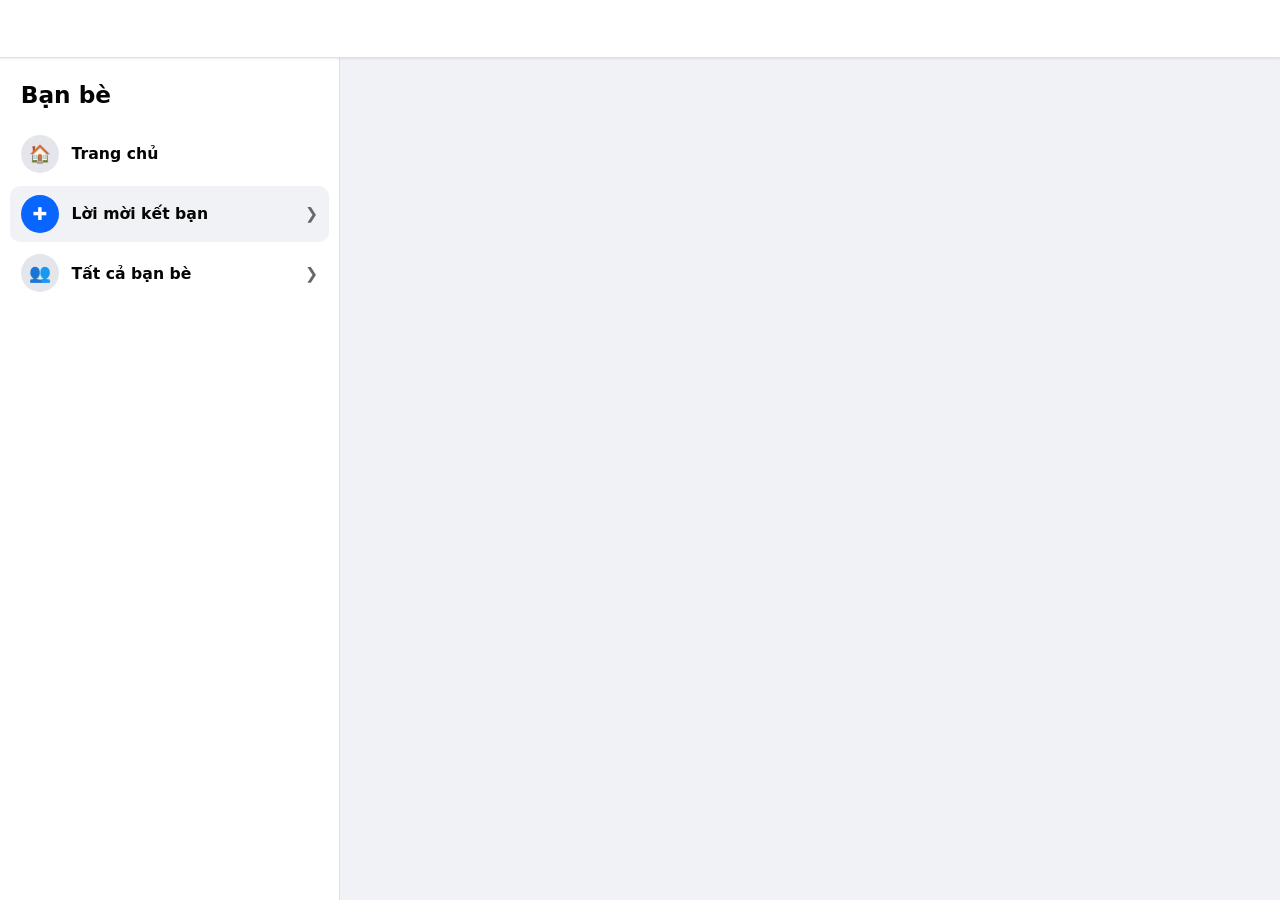
==== banbe.html @ 1590d5db "Cập nhật nội dung code HTML và CSS" ====
<!DOCTYPE html>
<html lang="vi">
<head>
  <meta charset="UTF-8" />
  <meta name="viewport" content="width=device-width, initial-scale=1.0" />
  <title>Bạn bè & Kết nối học tập</title>
  <link rel="stylesheet" href="css/style.css" />
</head>
<body>
  <header class="thanh-dau-trang" id="dauTrang"></header>

  <div class="bo-cuc-trang-ban-be">
    <aside class="cot-trai-ban-be">
      <h1>Bạn bè</h1>
      <nav class="menu-ban-be">
        <a href="index.html" class="muc-menu-ban-be">
          <span class="muc-ban-be-trai"><span class="vong-icon-ban-be">&#127968;</span><span>Trang chủ</span></span>
        </a>
        <button type="button" class="muc-menu-ban-be dang-chon" data-tab="loi_moi" onclick="chuyenTabBanBe('loi_moi')">
          <span class="muc-ban-be-trai"><span class="vong-icon-ban-be">&#10010;</span><span>Lời mời kết bạn</span></span>
          <span class="mui-ten">&#10095;</span>
        </button>
        <button type="button" class="muc-menu-ban-be" data-tab="tat_ca" onclick="chuyenTabBanBe('tat_ca')">
          <span class="muc-ban-be-trai"><span class="vong-icon-ban-be">&#128101;</span><span>Tất cả bạn bè</span></span>
          <span class="mui-ten">&#10095;</span>
        </button>
      </nav>
    </aside>

    <main class="noi-dung-chinh-ban-be" id="khungNoiDungBanBe"></main>
  </div>

  <script src="js/data.js"></script>
  <script src="js/main.js"></script>
  <script src="js/profile.js"></script>
</body>
</html>
---- css/style.css ----
:root {
  --mau-chinh: #0866ff; --mau-chinh-dam: #0053ba; --mau-chinh-nhat: #e7f3ff;
  --mau-thanh-cong: #10b981; --mau-thanh-cong-nhat: #d1fae5;
  --mau-canh-bao-nhat: #fef3c7;
  --mau-nguy-hiem: #e41e3f; --mau-nguy-hiem-nhat: #fee2e2;
  --nen-trang: #f0f2f5; --nen-the: #fff; --nen-xam: #e4e6eb; --nen-xam-hover: #d8dadf; --nen-hover: #f2f2f2;
  --chu-chinh: #050505; --chu-mo: #65676b; --vien: #dddfe2;
  --goc-lon: 14px; --goc-vua: 10px; --goc-nho: 6px;
  --bong-nho: 0 1px 2px rgba(0, 0, 0, .08);
  --bong-noi: 0 12px 28px rgba(0, 0, 0, .15), 0 2px 4px rgba(0, 0, 0, .08);
}

* { box-sizing: border-box; margin: 0; padding: 0; }
body { font-family: 'Segoe UI', system-ui, -apple-system, sans-serif; background: var(--nen-trang); color: var(--chu-chinh); line-height: 1.5; }
a { color: var(--mau-chinh); text-decoration: none; }
ul, ol { list-style: none; }
button, input, select, textarea { font-family: inherit; font-size: .925rem; }
svg { stroke-linecap: round; stroke-linejoin: round; }


.an { display: none !important; }
.chu-giua { text-align: center; }
.chu-mo { color: var(--chu-mo); }

.the-noi-dung { background: var(--nen-the); border: 1px solid var(--vien); border-radius: var(--goc-lon); padding: 1.15rem; box-shadow: var(--bong-nho); margin-bottom: 1.1rem; }
.the-noi-dung.khong-le { padding: 0; }
.tieu-de-the { display: flex; align-items: center; justify-content: space-between; gap: .5rem; font-size: 1rem; font-weight: 700; margin-bottom: .85rem; }

.nut { display: inline-flex; align-items: center; justify-content: center; gap: .4rem; padding: .5rem .95rem; border-radius: var(--goc-vua); border: 1px solid transparent; font-weight: 600; cursor: pointer; white-space: nowrap; transition: all .18s ease; }
.nut-chinh { background: var(--mau-chinh); color: #fff; }
.nut-chinh:hover { background: var(--mau-chinh-dam); }
.nut-vien { background: #fff; border-color: var(--vien); color: var(--chu-chinh); }
.nut-vien:hover { background: var(--nen-trang); }
.nut-nguy-hiem { background: var(--mau-nguy-hiem-nhat); color: var(--mau-nguy-hiem); }
.nut-thanh-cong { background: var(--mau-thanh-cong-nhat); color: #047857; }
.nut-canh-bao { background: var(--mau-canh-bao-nhat); color: #b45309; }
.nut-nho { padding: .34rem .7rem; font-size: .82rem; border-radius: var(--goc-nho); }
.nut-day-du { width: 100%; }

.huy-hieu { display: inline-flex; align-items: center; gap: .25rem; padding: .2rem .55rem; border-radius: 999px; font-size: .75rem; font-weight: 600; }
.huy-hieu-cong-khai { background: #e0f2fe; color: #0369a1; }
.huy-hieu-ban-be { background: var(--mau-canh-bao-nhat); color: #b45309; }
.huy-hieu-rieng-tu { background: #f1f5f9; color: #475569; }
.huy-hieu-chu-de { background: var(--mau-chinh-nhat); color: var(--mau-chinh); }
.huy-hieu-nguy-hiem { background: var(--mau-nguy-hiem-nhat); color: var(--mau-nguy-hiem); }

.hang-bieu-mau { display: flex; gap: .65rem; flex-wrap: wrap; margin-top: .55rem; }
.hang-bieu-mau .o-nhap-lieu { flex: 1; }
.o-nhap-lieu { width: 100%; padding: .6rem .8rem; border: 1px solid var(--vien); border-radius: var(--goc-vua); outline: none; background: #fff; }
.o-nhap-lieu:focus { border-color: var(--mau-chinh); }

/* Khung tròn căn giữa nội dung (ảnh đại diện, biểu tượng) */
.nut-tron-dieu-huong, .nut-anh-dai-dien, .vong-tron-avatar, .vong-icon-menu, .vong-icon-ban-be,
.anh-dai-dien, .anh-dai-dien-nho, .anh-the-noi, .nut-dong-tron, .bieu-tuong-thong-tin {
  display: grid; place-items: center; border-radius: 50%; flex-shrink: 0; overflow: hidden;
}
.anh-tron { width: 100%; height: 100%; object-fit: cover; border-radius: 50%; }

/* dau trang */
.thanh-dau-trang { position: sticky; top: 0; z-index: 200; height: 58px; background: var(--nen-the); border-bottom: 1px solid var(--vien); box-shadow: var(--bong-nho); }
.khung-dau-trang { height: 100%; padding: 0 1rem; display: grid; grid-template-columns: 20% 40% 20%; justify-content: space-between; align-items: center; }
.dau-trang-trai { display: flex; align-items: center; }
.dau-trang-giua { display: flex; justify-content: center; align-items: center; height: 100%; }
.dau-trang-phai { position: relative; display: flex; align-items: center; justify-content: flex-end; gap: .55rem; }

.hop-tim-kiem { position: relative; width: 100%; max-width: 250px; }
.hop-tim-kiem svg { position: absolute; left: 12px; top: 50%; transform: translateY(-50%); width: 17px; height: 17px; color: var(--chu-mo); pointer-events: none; }
.o-tim-kiem { width: 100%; height: 40px; padding: 0 1rem 0 2.35rem; border: 1px solid transparent; border-radius: 999px; background: var(--nen-trang); color: var(--chu-chinh); outline: none; transition: all .2s ease; }
.o-tim-kiem:focus { background: var(--nen-the); border-color: var(--mau-chinh); box-shadow: 0 0 0 3px rgba(8, 102, 255, .12); }

.the-dieu-huong { position: relative; display: flex; align-items: center; justify-content: center; height: 100%; width: 130px; border-radius: 8px; color: var(--chu-mo); transition: background .18s, color .18s; }
.the-dieu-huong svg { width: 26px; height: 26px; fill: none; stroke: currentColor; stroke-width: 2; }
.the-dieu-huong:hover { background: var(--nen-hover); color: var(--chu-chinh); }
.the-dieu-huong.dang-chon { color: var(--mau-chinh); border-radius: 0; }
.the-dieu-huong.dang-chon svg { fill: var(--mau-chinh); }
.the-dieu-huong.dang-chon::after { content: ""; position: absolute; inset: auto 0 0; height: 3.5px; background: var(--mau-chinh); border-radius: 3px 3px 0 0; }

.nut-tron-dieu-huong, .nut-anh-dai-dien { position: relative; width: 40px; height: 40px; border: none; background: var(--nen-xam); color: var(--chu-chinh); cursor: pointer; overflow: visible; transition: background .18s; }
.nut-tron-dieu-huong:hover { background: var(--nen-xam-hover); }
.nut-tron-dieu-huong.dang-chon { background: var(--mau-chinh-nhat); color: var(--mau-chinh); }
.nut-tron-dieu-huong svg { width: 20px; height: 20px; fill: currentColor; }
.nut-anh-dai-dien { border: 1px solid var(--vien); color: #4b4f56; font-weight: 700; font-size: 1rem; }
.nut-anh-dai-dien:hover { filter: brightness(.95); }

.huy-hieu-thong-bao { position: absolute; top: -3px; right: -3px; min-width: 19px; height: 19px; padding: 0 5px; display: grid; place-items: center; border: 2px solid #fff; border-radius: 999px; background: var(--mau-nguy-hiem); color: #fff; font-size: .72rem; font-weight: 700; }
.mui-ten-nho-avatar { position: absolute; right: -2px; bottom: -2px; width: 16px; height: 16px; display: grid; place-items: center; border: 2px solid #fff; border-radius: 50%; background: var(--nen-xam); }
.mui-ten-nho-avatar svg { width: 10px; height: 10px; fill: none; stroke: currentColor; stroke-width: 2.5; }


.bang-tha-xuong { position: absolute; top: calc(100% + 10px); right: 0; z-index: 500; display: none; width: 360px; padding: .85rem; background: var(--nen-the); border: 1px solid var(--vien); border-radius: var(--goc-lon); box-shadow: var(--bong-noi); animation: hienLen .16s ease-out; }
.bang-tha-xuong.dang-mo { display: block; }
@keyframes hienLen { from { opacity: 0; transform: translateY(-6px); } to { opacity: 1; transform: none; } }

.tieu-de-bang-tha { display: flex; align-items: center; justify-content: space-between; padding: .2rem .4rem .65rem; font-size: 1.25rem; font-weight: 800; }
.the-ho-so-nhanh { margin-bottom: .75rem; padding: .75rem; background: var(--nen-the); border: 1px solid #ebedf0; border-radius: 12px; box-shadow: 0 2px 12px rgba(0, 0, 0, .12); }
.dong-ho-so-nhanh { display: flex; align-items: center; gap: .75rem; padding: .45rem; border-radius: 8px; cursor: pointer; }
.dong-ho-so-nhanh:hover, .muc-menu-tha:hover, .muc-thong-bao:hover { background: var(--nen-hover); }
.vong-tron-avatar { width: 38px; height: 38px; background: var(--nen-xam); color: #4b4f56; font-weight: 700; }
.vong-tron-avatar.xanh, .vong-icon-menu.xanh { background: var(--mau-chinh-nhat); color: var(--mau-chinh); }
.ten-nguoi-dung-nhanh { font-weight: 700; }
.duong-ke-ngang { height: 1px; margin: .5rem .25rem; background: #ced0d4; }
.nut-xem-trang-ca-nhan { width: 100%; padding: .55rem .75rem; border: none; border-radius: 8px; background: var(--nen-xam); font-weight: 600; cursor: pointer; }
.nut-xem-trang-ca-nhan:hover { background: var(--nen-xam-hover); }

.danh-sach-menu-tha { display: flex; flex-direction: column; gap: .2rem; }
.muc-menu-tha { display: flex; align-items: center; justify-content: space-between; width: 100%; padding: .55rem .5rem; border: none; border-radius: var(--goc-vua); background: transparent; color: var(--chu-chinh); font-size: .95rem; font-weight: 600; text-align: left; cursor: pointer; }
.muc-menu-trai { display: flex; align-items: center; gap: .75rem; }
.vong-icon-menu { width: 36px; height: 36px; background: var(--nen-xam); }
.vong-icon-menu.vang { background: var(--mau-canh-bao-nhat); color: #b45309; }
.vong-icon-menu svg { width: 19px; height: 19px; fill: currentColor; }
.chu-phu-menu { display: block; font-size: .76rem; font-weight: 500; color: var(--chu-mo); }
.mui-ten { color: var(--chu-mo); }

.muc-thong-bao { display: flex; align-items: flex-start; gap: .75rem; padding: .65rem .55rem; border-radius: var(--goc-vua); cursor: pointer; }
.muc-thong-bao.chua-doc { background: #f0f7ff; }
.muc-thong-bao.chua-doc:hover { background: #e1effe; }
.noi-dung-thong-bao { flex: 1; font-size: .86rem; line-height: 1.4; }
.thoi-gian-thong-bao { margin-top: .2rem; font-size: .76rem; font-weight: 600; color: var(--mau-chinh); }
.cham-xanh-thong-bao { flex-shrink: 0; width: 10px; height: 10px; margin-top: .9rem; border-radius: 50%; background: var(--mau-chinh); }

/* thong ke */
.nen-mo { position: fixed; inset: 0; z-index: 1000; display: none; align-items: center; justify-content: center; padding: 1.25rem; background: rgba(15, 23, 42, .45); backdrop-filter: blur(2px); }
.nen-mo.dang-mo { display: flex; }
.nen-mo.uu-tien { z-index: 9999; background: rgba(0, 0, 0, .65); }
.nen-mo.nen-mo-tren { align-items: flex-start; padding-top: 10vh; background: rgba(0, 0, 0, .6); }
.nen-mo .the-goi-y-khach { width: 100%; max-width: 380px; box-shadow: 0 12px 32px rgba(0, 0, 0, .18); }

.nut-dong-tron { width: 34px; height: 34px; border: 1.5px solid #cbd5e1; background: var(--nen-the); cursor: pointer; font-weight: 700; }
.the-goi-y-khach .nut-dong-tron { position: absolute; top: 1rem; right: 1.1rem; border: none; background: var(--nen-xam); color: var(--chu-mo); }

.khung-thong-ke { width: 100%; max-width: 780px; max-height: 92vh; overflow-y: auto; padding: 1.6rem 1.85rem; background: var(--nen-the); border: 1px solid var(--vien); border-radius: 18px; box-shadow: var(--bong-noi); }
.thanh-tren-thong-ke { display: flex; align-items: center; justify-content: space-between; gap: 1rem; flex-wrap: wrap; margin-bottom: 1.25rem; }
.tieu-de-thong-ke { display: flex; align-items: baseline; gap: .6rem; font-size: 1.35rem; font-weight: 800; }
.boc-chon-ky-thong-ke { position: relative; display: inline-flex; }
.nut-mo-ky-thong-ke { display: inline-flex; align-items: center; gap: .4rem; padding: .32rem .68rem; border: 1px solid transparent; border-radius: var(--goc-vua); background: transparent; color: var(--chu-mo); font-size: 1.25rem; font-weight: 600; cursor: pointer; }
.nut-mo-ky-thong-ke:hover, .nut-mo-ky-thong-ke.dang-mo { background: #f1f5f9; border-color: #e2e8f0; color: var(--chu-chinh); }
.nut-mo-ky-thong-ke svg { width: 18px; height: 18px; fill: none; stroke: currentColor; stroke-width: 2.2; transition: transform .18s; }
.nut-mo-ky-thong-ke.dang-mo svg { transform: rotate(180deg); }

.menu-ky-thong-ke { position: absolute; top: calc(100% + 8px); left: 0; z-index: 1200; display: none; flex-direction: column; gap: .15rem; width: 280px; padding: .55rem; background: var(--nen-the); border: 1px solid var(--vien); border-radius: 16px; box-shadow: var(--bong-noi); animation: hienLen .15s ease-out; }
.menu-ky-thong-ke.dang-mo { display: flex; }
.tuy-chon-ky { display: flex; align-items: center; justify-content: space-between; width: 100%; padding: .65rem .85rem; border: none; border-radius: 11px; background: transparent; text-align: left; cursor: pointer; }
.tuy-chon-ky:hover { background: #f1f5f9; }
.tuy-chon-ky.da-chon { background: #f8fafc; }
.tieu-de-tuy-chon-ky { font-size: .96rem; font-weight: 700; line-height: 1.3; }
.phu-de-tuy-chon-ky { margin-top: .12rem; font-size: .82rem; color: var(--chu-mo); }
.phu-de-tuy-chon-ky:empty, .dau-tich-ky { display: none; }
.tuy-chon-ky.da-chon .dau-tich-ky { display: inline; }
.khung-ngay-tuy-chinh { display: none; flex-direction: column; gap: .5rem; margin-top: .35rem; padding: .65rem .55rem .35rem; border-top: 1px solid var(--vien); }
.khung-ngay-tuy-chinh.dang-mo { display: flex; }
.nhan-ngay-tuy-chinh { font-size: .78rem; font-weight: 700; color: var(--chu-mo); }
.hang-ngay-tuy-chinh { display: grid; grid-template-columns: 1fr 1fr; gap: .45rem; }
.hang-ngay-tuy-chinh input { width: 100%; padding: .4rem .5rem; border: 1px solid #cbd5e1; border-radius: 8px; font-size: .8rem; }

.khung-noi-dung-thong-ke { padding: 1.4rem 1.5rem; border: 1px solid var(--vien); border-radius: 16px; }
.dau-phan-thong-ke { display: flex; align-items: center; justify-content: space-between; margin-bottom: 1rem; }
.dau-phan-thong-ke h3 { font-size: 1.15rem; font-weight: 800; }
.bieu-tuong-thong-tin { width: 22px; height: 22px; border: 1.5px solid var(--chu-mo); color: var(--chu-mo); font-size: .78rem; font-weight: 700; cursor: help; }
.luoi-tom-tat-thong-ke { display: grid; grid-template-columns: repeat(4, 1fr); gap: .8rem; }
.the-chi-so { display: flex; flex-direction: column; justify-content: space-between; min-height: 118px; padding: 1rem; background: #f8fafc; border: 1px solid #e2e8f0; border-radius: var(--goc-lon); }
.the-chi-so.the-noi-bat { background: #f1f5f9; border-color: #cbd5e1; }
.nhan-chi-so { margin-bottom: .35rem; font-size: .84rem; font-weight: 600; color: var(--chu-mo); }
.gia-tri-chi-so { font-size: 1.55rem; font-weight: 800; line-height: 1.2; }
.phan-tram-chi-so { margin-top: .2rem; font-size: .8rem; color: var(--chu-mo); }

/* goi y dang nhap */
.khung-ung-dung { margin: 1.25rem auto 2.5rem; padding: 0 1rem; display: grid; grid-template-columns: 20% 40% 20%; justify-content: space-between; align-items: start; }
.khung-ung-dung > aside { position: sticky; top: 76px; height: max-content; }
.khung-ung-dung.mot-cot { grid-template-columns: 1fr; max-width: 1200px; }

.danh-sach-dieu-huong li + li { margin-top: .15rem; }
.lien-ket-dieu-huong { display: block; max-width: 250px; padding: .75rem 1rem; border-radius: 8px; color: var(--chu-chinh); font-size: .95rem; font-weight: 600; cursor: pointer; }
.lien-ket-dieu-huong:hover { background: var(--nen-xam); }
.nut-dang-nhap-cot-trai { display: flex; align-items: center; justify-content: center; width: 100%; max-width: 250px; margin-top: .25rem; padding: .72rem 1rem; border-radius: 12px; background: var(--mau-chinh); color: #fff; font-weight: 700; box-shadow: var(--bong-nho); }
.nut-dang-nhap-cot-trai:hover { background: var(--mau-chinh-dam); color: #fff; }

.the-goi-y-khach { position: relative; padding: 28px 22px 24px; text-align: center; background: #fff; border: 1px solid #e5e7eb; border-radius: 20px; box-shadow: 0 2px 10px rgba(0, 0, 0, .06); }
.tieu-de-goi-y-khach { margin-bottom: 10px; font-size: 21px; font-weight: 800; line-height: 1.3; }
.mo-ta-goi-y-khach { margin-bottom: 22px; font-size: 14.5px; line-height: 1.48; color: #737373; }
.nut-dang-ky-khach { display: flex; align-items: center; justify-content: center; width: 100%; margin-bottom: 18px; padding: 13px 16px; background: #f3f4f6; border: 1px solid #dcdfe4; border-radius: 14px; font-size: 15px; font-weight: 700; color: var(--chu-chinh); }
.nut-dang-ky-khach:hover { background: #e9ebee; }
.lien-ket-dang-nhap-khach { display: inline-block; font-size: 14.5px; font-weight: 600; color: #737373; }
.lien-ket-dang-nhap-khach:hover { color: var(--chu-chinh); text-decoration: underline; }

.cot-phai .the-goi-y-khach { max-width: 250px; margin-left: auto; padding: 20px 15px 18px; }
.cot-phai .tieu-de-goi-y-khach { margin-bottom: 8px; font-size: 17px; }
.cot-phai .mo-ta-goi-y-khach { margin-bottom: 16px; font-size: 13px; }
.cot-phai .nut-dang-ky-khach { margin-bottom: 14px; padding: 10px 12px; font-size: 13.5px; }
.cot-phai .lien-ket-dang-nhap-khach { font-size: 13px; }

/* dang bai */
.khung-dang-bai-thu-nho { display: flex; align-items: center; justify-content: space-between; padding: 4px; border-radius: 12px; cursor: pointer; }
.anh-dai-dien-nho { width: 40px; height: 40px; background: var(--mau-chinh-nhat); color: var(--mau-chinh); font-weight: 700; }
.chu-goi-y-dang-bai { flex-grow: 1; margin-left: 15px; font-size: 16px; color: var(--chu-mo); }
.nut-dang-bai { padding: 8px 20px; border: none; border-radius: 20px; font-size: 15px; font-weight: 700; }
.nut-dang-bai.vo-hieu { background: var(--vien); color: var(--chu-mo); }
.nut-dang-bai.kich-hoat { background: var(--mau-chinh); color: #fff; cursor: pointer; }
.nut-dang-bai.kich-hoat:hover { background: var(--mau-chinh-dam); }

.hop-thoai-dang-bai { width: 100%; max-width: 600px; padding: 20px; background: var(--nen-the); border: 1px solid var(--vien); border-radius: 16px; box-shadow: var(--bong-noi); }
.dau-hop-thoai-dang { display: flex; align-items: center; justify-content: space-between; }
.dau-hop-thoai-dang strong { font-size: 18px; }
.dau-hop-thoai-dang > * { min-width: 48px; }
.nut-van-ban { padding: 5px; border: none; background: transparent; font-size: 16px; cursor: pointer; }
.than-hop-thoai-dang { display: flex; gap: 15px; margin-top: 15px; }
.vung-nhap-bai-viet { flex-grow: 1; display: flex; flex-direction: column; }
.o-nhap-noi-dung-bai { flex-grow: 1; min-height: 120px; margin-bottom: 10px; border: none; background: transparent; font-size: 16px; resize: none; outline: none; }

.khung-xem-truoc-tep { margin-bottom: 10px; padding: 10px; background: var(--nen-trang); border: 1px solid var(--vien); border-radius: 8px; }
.hop-xem-truoc-anh { position: relative; }
.anh-xem-truoc { max-width: 100%; max-height: 200px; border-radius: 8px; object-fit: contain; }
.nut-xoa-anh-xem-truoc { position: absolute; top: 5px; right: 5px; width: 24px; height: 24px; border: none; border-radius: 50%; background: rgba(0, 0, 0, .5); color: #fff; cursor: pointer; }
.hop-xem-truoc-tai-lieu { display: flex; align-items: center; justify-content: space-between; padding: 8px 12px; background: #fff; border: 1px solid var(--vien); border-radius: 6px; }
.hop-xem-truoc-tai-lieu strong { font-size: .9rem; }
.nut-xoa-tep-xem-truoc { border: none; background: transparent; color: var(--mau-nguy-hiem); font-size: 1.2rem; cursor: pointer; }

.thanh-cong-cu-dinh-kem { display: flex; gap: 15px; margin-top: auto; padding-bottom: 10px; border-bottom: 1px solid var(--vien); }
.nut-icon-dinh-kem { display: inline-flex; cursor: pointer; }
.nut-icon-dinh-kem svg { width: 24px; height: 24px; fill: none; stroke-width: 2; }
.nut-icon-dinh-kem.anh svg { stroke: #45bd62; }
.nut-icon-dinh-kem.tep svg { stroke: #f59e0b; }

.chan-hop-thoai-dang { display: flex; align-items: center; justify-content: space-between; margin-top: 10px; padding-top: 10px; }
.khu-vuc-doi-tuong { display: flex; align-items: center; gap: 10px; font-size: .9em; }
.boc-menu-doi-tuong { position: relative; }
.nut-chon-doi-tuong { padding: 6px 12px; border: none; border-radius: 6px; background: var(--nen-trang); font-size: 14px; font-weight: 600; cursor: pointer; }
.menu-doi-tuong { position: absolute; bottom: 120%; left: 0; z-index: 10; width: 180px; padding: 8px 0; background: var(--nen-the); border: 1px solid var(--vien); border-radius: 8px; box-shadow: 0 4px 12px rgba(0, 0, 0, .15); }
.menu-doi-tuong li { padding: 10px 20px; font-size: 15px; cursor: pointer; }
.menu-doi-tuong li:hover, .menu-tuy-chon-bai-viet li:hover { background: var(--nen-hover); }

/* bai viet */
.the-bai-viet { margin-bottom: 1rem; padding: 1.2rem; background: var(--nen-the); border: 1px solid var(--vien); border-radius: var(--goc-lon); }
.dau-bai-viet { display: flex; align-items: flex-start; justify-content: space-between; gap: .75rem; margin-bottom: .75rem; }
.hop-tac-gia { display: flex; align-items: center; gap: .7rem; }
.anh-dai-dien { width: 40px; height: 40px; background: var(--mau-chinh-nhat); color: var(--mau-chinh); font-weight: 700; }
.thong-tin-phu-bai-viet { display: flex; align-items: center; flex-wrap: wrap; gap: .45rem; font-size: .8rem; color: var(--chu-mo); }
.tieu-de-bai-viet { margin-bottom: .45rem; font-size: 1.1rem; font-weight: 700; }
.noi-dung-bai-viet { margin-bottom: .85rem; font-size: .94rem; color: #334155; white-space: pre-line; }
.anh-dinh-kem-bai-viet { width: 100%; max-height: 360px; margin-bottom: .85rem; border: 1px solid var(--vien); border-radius: var(--goc-vua); object-fit: cover; }
.tep-dinh-kem-bai-viet { display: flex; align-items: center; justify-content: space-between; flex-wrap: wrap; gap: .5rem; margin-bottom: .85rem; padding: .65rem .9rem; background: var(--nen-trang); border: 1px solid var(--vien); border-radius: var(--goc-vua); font-size: .88rem; }

.thanh-tuong-tac-bai-viet { display: flex; align-items: center; flex-wrap: wrap; gap: 1.15rem; padding-top: .65rem; border-top: 1px solid var(--vien); }
.nut-tuong-tac { display: inline-flex; align-items: center; gap: .42rem; padding: .4rem .65rem; border: none; border-radius: 999px; background: transparent; color: #475569; font-size: .88rem; font-weight: 600; cursor: pointer; transition: all .18s; }
.nut-tuong-tac svg { width: 20px; height: 20px; fill: none; stroke: currentColor; stroke-width: 1.9; }
.nut-tuong-tac:hover { background: #f1f5f9; color: #0f172a; }
.nut-tuong-tac:active { transform: scale(.94); }
.nut-tuong-tac.da-thich { color: #ff3040; }
.nut-tuong-tac.da-thich svg { fill: #ff3040; }
.nut-tuong-tac.da-dang-lai { color: var(--mau-thanh-cong); }

.nhom-hanh-dong { position: relative; display: flex; align-items: center; flex-wrap: wrap; gap: .45rem; }
.nut-ba-cham { padding: 0 10px; border: none; border-radius: 50%; background: transparent; color: var(--chu-mo); font-size: 1.4rem; cursor: pointer; }
.nut-ba-cham:hover { background: var(--nen-trang); }
.menu-tuy-chon-bai-viet { position: absolute; top: 100%; right: 0; z-index: 100; min-width: 200px; margin-top: 5px; padding: 8px 0; background: var(--nen-the); border: 1px solid var(--vien); border-radius: 12px; box-shadow: 0 4px 12px rgba(0, 0, 0, .15); }
.menu-tuy-chon-bai-viet li { display: flex; align-items: center; justify-content: space-between; padding: 10px 16px; font-size: 15px; font-weight: 600; cursor: pointer; }
.menu-tuy-chon-bai-viet li.nguy-hiem { color: var(--mau-nguy-hiem); }

.khu-vuc-binh-luan { margin-top: .85rem; padding-top: .85rem; border-top: 1px dashed var(--vien); }
.muc-binh-luan { margin-bottom: .55rem; padding: .65rem .85rem; background: var(--nen-trang); border-radius: var(--goc-vua); font-size: .88rem; }

/* Thẻ nổi khi rê chuột vào tên người dùng */
.boc-ten-nguoi-dung { position: relative; display: inline-block; }
.lien-ket-ten-nguoi-dung { color: inherit; font-weight: 700; }
.the-noi-thong-tin { position: absolute; top: calc(100% + 5px); left: 0; z-index: 9999; display: none; width: 280px; padding: 16px; background: #181818; color: #fff; border: 1px solid #333; border-radius: 16px; box-shadow: 0 4px 20px rgba(0, 0, 0, .6); text-align: left; }
.the-noi-thong-tin::before { content: ""; position: absolute; top: -20px; left: 0; width: 100%; height: 20px; }
.boc-ten-nguoi-dung:hover .the-noi-thong-tin { display: block; animation: hienLen .2s ease-in-out; }
.dau-the-noi { display: flex; align-items: flex-start; justify-content: space-between; margin-bottom: 12px; }
.dau-the-noi h4 { margin-bottom: 4px; font-size: 18px; }
.dau-the-noi span { font-size: 14px; color: #999; }
.anh-the-noi { width: 48px; height: 48px; background: var(--mau-chinh-nhat); color: var(--mau-chinh); font-size: 20px; font-weight: 700; }
.nut-ket-ban-noi { width: 100%; padding: 8px 0; border: none; border-radius: 8px; background: #fff; color: #000; font-size: 14px; font-weight: 600; cursor: pointer; }
.nut-ket-ban-noi:hover { background: #e6e6e6; }

/* trang ca nhan*/
.khung-dau-trang-ca-nhan { padding-bottom: 1.5rem; background: #fff; box-shadow: 0 1px 2px rgba(0, 0, 0, .1); }
.anh-bia-ca-nhan { height: 250px; margin-bottom: -60px; border-radius: 0 0 16px 16px; background: linear-gradient(135deg, #0064e0, #8b5cf6); }
.thong-tin-dau-ca-nhan { position: relative; display: flex; align-items: flex-end; gap: 1.5rem; max-width: 1000px; margin: 0 auto; padding: 0 2rem; }
.anh-dai-dien-lon { position: relative; display: grid; place-items: center; width: 152px; height: 152px; overflow: hidden; border: 4px solid #fff; border-radius: 50%; background: var(--nen-xam); box-shadow: 0 2px 8px rgba(0, 0, 0, .15); font-size: 4rem; font-weight: 800; }
.anh-dai-dien-lon.co-the-doi { cursor: pointer; }
.anh-dai-dien-lon img { position: absolute; inset: 0; z-index: 10; width: 100%; height: 100%; object-fit: cover; }
.lop-phu-doi-anh { position: absolute; inset: auto 0 0; z-index: 20; padding: 5px 0; background: rgba(0, 0, 0, .5); color: #fff; font-size: .8rem; text-align: center; opacity: 0; transition: opacity .2s; }
.co-the-doi:hover .lop-phu-doi-anh { opacity: 1; }
.hop-ten-ca-nhan { margin-bottom: 1rem; }
.hop-ten-ca-nhan h1 { font-size: 2rem; font-weight: 800; }
.tieu-su-ca-nhan { margin-top: .2rem; color: var(--chu-mo); font-size: 1rem; }

.luoi-than-ca-nhan { display: grid; grid-template-columns: 360px 1fr; align-items: start; gap: 1.5rem; max-width: 1000px; margin: 2rem auto; padding: 0 1rem; }
.gioi-thieu-ca-nhan p { margin-bottom: .5rem; font-size: .92rem; line-height: 1.6; }
.thanh-tab-ca-nhan { display: flex; padding: 0 1rem; border-bottom: 1px solid var(--vien); }
.nut-tab-ca-nhan { position: relative; padding: 1rem 1.5rem; border: none; background: transparent; color: var(--chu-mo); font-weight: 600; cursor: pointer; }
.nut-tab-ca-nhan:hover { background: var(--nen-hover); color: var(--chu-chinh); border-radius: 8px 8px 0 0; }
.nut-tab-ca-nhan.dang-chon { color: var(--mau-chinh); }
.nut-tab-ca-nhan.dang-chon::after { content: ""; position: absolute; inset: auto 0 -1px; height: 3px; background: var(--mau-chinh); border-radius: 3px 3px 0 0; }

/* banbe */
.bo-cuc-trang-ban-be { display: grid; grid-template-columns: 340px minmax(0, 1fr); min-height: calc(100vh - 58px); }
.cot-trai-ban-be { position: sticky; top: 58px; height: calc(100vh - 58px); overflow-y: auto; padding: 1.1rem .65rem; background: var(--nen-the); border-right: 1px solid var(--vien); }
.cot-trai-ban-be h1 { padding: .15rem .65rem .85rem; font-size: 1.45rem; font-weight: 800; }
.menu-ban-be { display: flex; flex-direction: column; gap: .25rem; }
.muc-menu-ban-be { display: flex; align-items: center; justify-content: space-between; width: 100%; padding: .55rem .65rem; border: none; border-radius: var(--goc-vua); background: transparent; color: var(--chu-chinh); font-size: .98rem; font-weight: 600; text-align: left; cursor: pointer; }
.muc-menu-ban-be:hover, .muc-menu-ban-be.dang-chon { background: var(--nen-trang); }
.muc-ban-be-trai { display: flex; align-items: center; gap: .8rem; }
.vong-icon-ban-be { width: 38px; height: 38px; background: var(--nen-xam); font-size: 1.1rem; }
.muc-menu-ban-be.dang-chon .vong-icon-ban-be { background: var(--mau-chinh); color: #fff; }

.noi-dung-chinh-ban-be { padding: 1.5rem 2rem; }
.noi-dung-chinh-ban-be h2 { margin-bottom: 1rem; }
.khung-goi-y-giua { display: flex; align-items: center; justify-content: center; min-height: 60vh; }
.khung-goi-y-giua .the-goi-y-khach { width: 100%; max-width: 380px; }
.luoi-the-ban-be { display: grid; grid-template-columns: repeat(auto-fill, minmax(210px, 1fr)); gap: 1rem; margin-bottom: 1.75rem; }
.the-nguoi-ban { display: flex; flex-direction: column; overflow: hidden; background: var(--nen-the); border: 1px solid var(--vien); border-radius: 12px; box-shadow: var(--bong-nho); }
.anh-the-nguoi-ban { display: grid; place-items: center; height: 145px; background: linear-gradient(135deg, #e0f2fe, #dbeafe); color: var(--mau-chinh); font-size: 2.8rem; font-weight: 800; }
.than-the-nguoi-ban { flex: 1; display: flex; flex-direction: column; gap: .45rem; padding: .85rem; }
.ten-nguoi-ban { font-size: 1rem; font-weight: 700; }
.thong-tin-nguoi-ban { margin-bottom: .35rem; font-size: .82rem; color: var(--chu-mo); }
.hanh-dong-the-ban { display: grid; gap: .4rem; margin-top: auto; }

/* 11. TÀI LIỆU & KIỂM DUYỆT */
.luoi-the-tai-lieu { display: grid; grid-template-columns: repeat(auto-fill, minmax(270px, 1fr)); gap: 1rem; }
.the-tai-lieu { margin-bottom: 0; }
.the-tai-lieu h3 { margin: .5rem 0; }
.the-tai-lieu p { margin-bottom: .75rem; font-size: .84rem; color: var(--chu-mo); }

.luoi-chi-so-admin { display: grid; grid-template-columns: repeat(auto-fit, minmax(180px, 1fr)); gap: 1rem; margin-bottom: 1.1rem; }
.the-chi-so-admin { padding: 1rem 1.15rem; background: var(--nen-the); border: 1px solid var(--vien); border-radius: var(--goc-lon); }
.so-lieu-admin { margin-top: .25rem; font-size: 1.65rem; font-weight: 800; color: var(--mau-chinh); }
.so-lieu-admin.nguy-hiem { color: var(--mau-nguy-hiem); }
.so-lieu-admin.thanh-cong { color: var(--mau-thanh-cong); }
.bang-kiem-duyet { width: 100%; border-collapse: collapse; font-size: .86rem; }
.bang-kiem-duyet th, .bang-kiem-duyet td { padding: .6rem .5rem; border-bottom: 1px solid var(--vien); text-align: left; }
.bang-kiem-duyet th { background: var(--nen-trang); font-weight: 600; color: var(--chu-mo); }
.thong-tin-bao-cao { display: flex; align-items: center; gap: 5px; font-size: .78rem; color: var(--chu-mo); }

/* RESPONSIVE */
@media (max-width: 1024px) {
  .khung-dau-trang { grid-template-columns: 200px 1fr auto; }
  .khung-ung-dung { grid-template-columns: 220px minmax(0, 1fr); }
  .cot-phai { grid-column: 1 / -1; }
  .luoi-tom-tat-thong-ke { grid-template-columns: repeat(2, 1fr); }
}
@media (max-width: 768px) {
  .thanh-dau-trang { height: auto; padding: .5rem 0; }
  .khung-dau-trang, .khung-ung-dung, .bo-cuc-trang-ban-be, .luoi-tom-tat-thong-ke, .luoi-than-ca-nhan { grid-template-columns: 1fr; }
  .khung-dau-trang { gap: .5rem; }
  .hop-tim-kiem { max-width: 100%; }
  .cot-trai-ban-be, .khung-ung-dung > aside { position: static; height: auto; }
  .thong-tin-dau-ca-nhan { flex-direction: column; align-items: center; text-align: center; }
  .anh-bia-ca-nhan { height: 180px; margin-bottom: -76px; }
  .hop-ten-ca-nhan { margin: .5rem 0 0; }
  .bang-tha-xuong { width: min(360px, 92vw); }
}
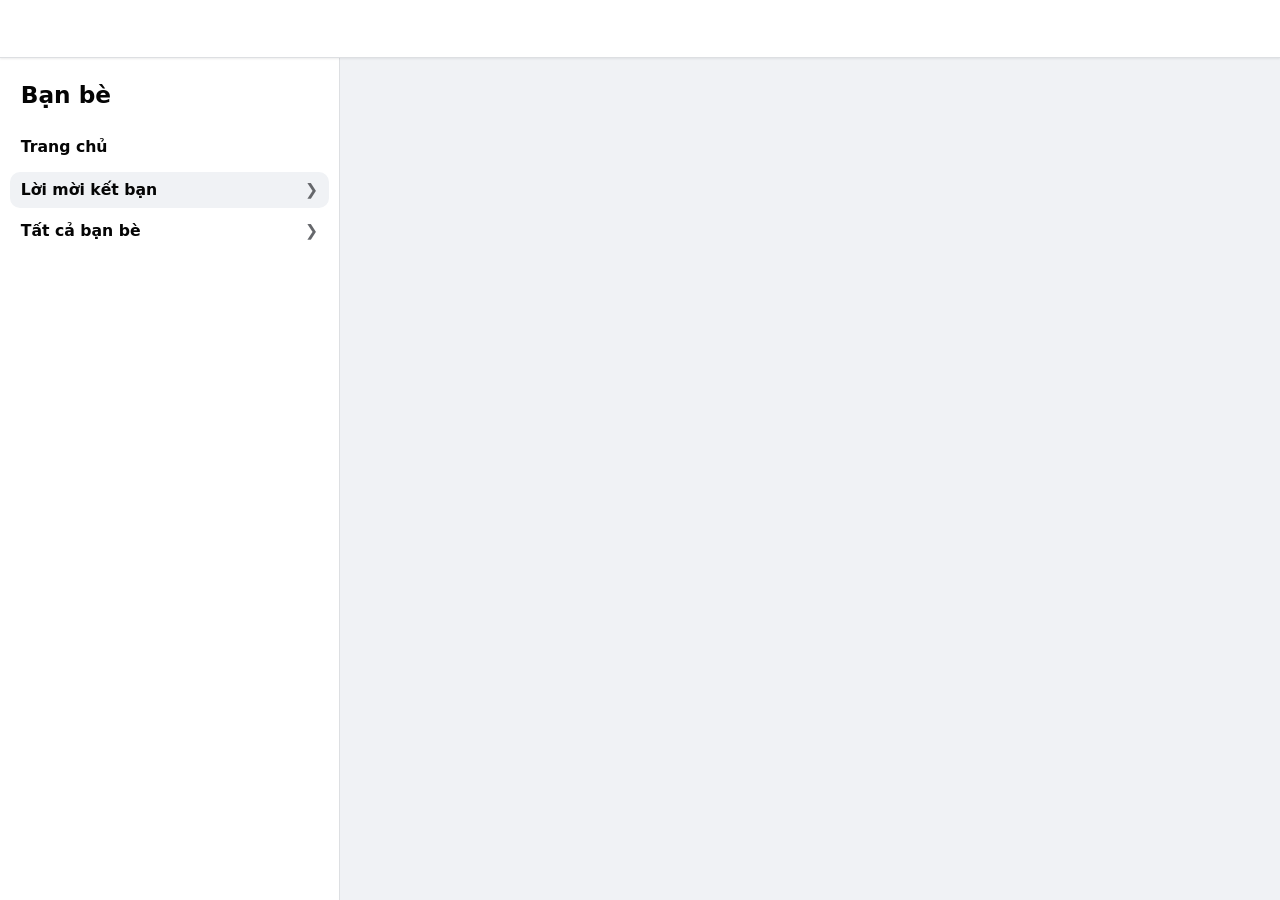
==== commit 7325801f: "Cập nhật nội dung code HTML và CSS" ====
--- a/banbe.html
+++ b/banbe.html
@@ -14,14 +14,14 @@
       <h1>Bạn bè</h1>
       <nav class="menu-ban-be">
         <a href="index.html" class="muc-menu-ban-be">
-          <span class="muc-ban-be-trai"><span class="vong-icon-ban-be">&#127968;</span><span>Trang chủ</span></span>
+          <span class="muc-ban-be-trai"><span>Trang chủ</span></span>
         </a>
         <button type="button" class="muc-menu-ban-be dang-chon" data-tab="loi_moi" onclick="chuyenTabBanBe('loi_moi')">
-          <span class="muc-ban-be-trai"><span class="vong-icon-ban-be">&#10010;</span><span>Lời mời kết bạn</span></span>
+          <span class="muc-ban-be-trai"><span>Lời mời kết bạn</span></span>
           <span class="mui-ten">&#10095;</span>
         </button>
         <button type="button" class="muc-menu-ban-be" data-tab="tat_ca" onclick="chuyenTabBanBe('tat_ca')">
-          <span class="muc-ban-be-trai"><span class="vong-icon-ban-be">&#128101;</span><span>Tất cả bạn bè</span></span>
+          <span class="muc-ban-be-trai"><span>Tất cả bạn bè</span></span>
           <span class="mui-ten">&#10095;</span>
         </button>
       </nav>
--- a/css/style.css
+++ b/css/style.css
@@ -49,7 +49,7 @@
 .o-nhap-lieu { width: 100%; padding: .6rem .8rem; border: 1px solid var(--vien); border-radius: var(--goc-vua); outline: none; background: #fff; }
 .o-nhap-lieu:focus { border-color: var(--mau-chinh); }
 
-/* Khung tròn căn giữa nội dung (ảnh đại diện, biểu tượng) */
+/* anh dai dien*/
 .nut-tron-dieu-huong, .nut-anh-dai-dien, .vong-tron-avatar, .vong-icon-menu, .vong-icon-ban-be,
 .anh-dai-dien, .anh-dai-dien-nho, .anh-the-noi, .nut-dong-tron, .bieu-tuong-thong-tin {
   display: grid; place-items: center; border-radius: 50%; flex-shrink: 0; overflow: hidden;
@@ -258,7 +258,7 @@
 .khu-vuc-binh-luan { margin-top: .85rem; padding-top: .85rem; border-top: 1px dashed var(--vien); }
 .muc-binh-luan { margin-bottom: .55rem; padding: .65rem .85rem; background: var(--nen-trang); border-radius: var(--goc-vua); font-size: .88rem; }
 
-/* Thẻ nổi khi rê chuột vào tên người dùng */
+/* dua chuot qua ten nguoi dung */
 .boc-ten-nguoi-dung { position: relative; display: inline-block; }
 .lien-ket-ten-nguoi-dung { color: inherit; font-weight: 700; }
 .the-noi-thong-tin { position: absolute; top: calc(100% + 5px); left: 0; z-index: 9999; display: none; width: 280px; padding: 16px; background: #181818; color: #fff; border: 1px solid #333; border-radius: 16px; box-shadow: 0 4px 20px rgba(0, 0, 0, .6); text-align: left; }
@@ -292,7 +292,7 @@
 .nut-tab-ca-nhan.dang-chon { color: var(--mau-chinh); }
 .nut-tab-ca-nhan.dang-chon::after { content: ""; position: absolute; inset: auto 0 -1px; height: 3px; background: var(--mau-chinh); border-radius: 3px 3px 0 0; }
 
-/* banbe */
+/* ban be */
 .bo-cuc-trang-ban-be { display: grid; grid-template-columns: 340px minmax(0, 1fr); min-height: calc(100vh - 58px); }
 .cot-trai-ban-be { position: sticky; top: 58px; height: calc(100vh - 58px); overflow-y: auto; padding: 1.1rem .65rem; background: var(--nen-the); border-right: 1px solid var(--vien); }
 .cot-trai-ban-be h1 { padding: .15rem .65rem .85rem; font-size: 1.45rem; font-weight: 800; }
@@ -315,7 +315,7 @@
 .thong-tin-nguoi-ban { margin-bottom: .35rem; font-size: .82rem; color: var(--chu-mo); }
 .hanh-dong-the-ban { display: grid; gap: .4rem; margin-top: auto; }
 
-/* 11. TÀI LIỆU & KIỂM DUYỆT */
+/* tai lieu */
 .luoi-the-tai-lieu { display: grid; grid-template-columns: repeat(auto-fill, minmax(270px, 1fr)); gap: 1rem; }
 .the-tai-lieu { margin-bottom: 0; }
 .the-tai-lieu h3 { margin: .5rem 0; }
